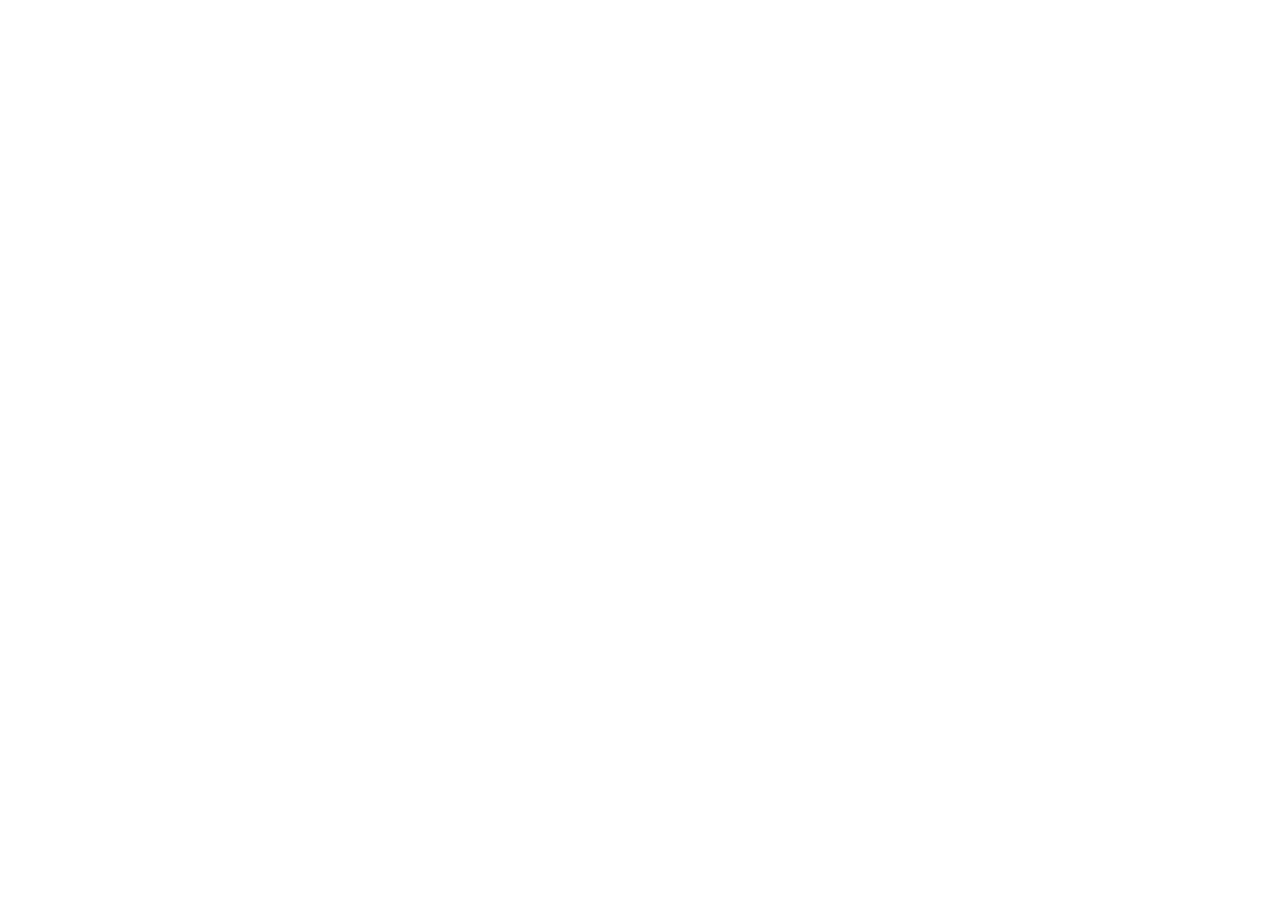
==== layout.html @ 471b102d "first commit" ====
<!DOCTYPE html>
<html lang="en">
<head>
    <meta charset="UTF-8">
    <meta name="viewport" content="width=device-width, initial-scale=1.0">
    <title>Document</title>
    <style rel="stylesheet" href="estilo-03.css" type="text/css"></style>
</head>
<body>
    
</body>
</html>
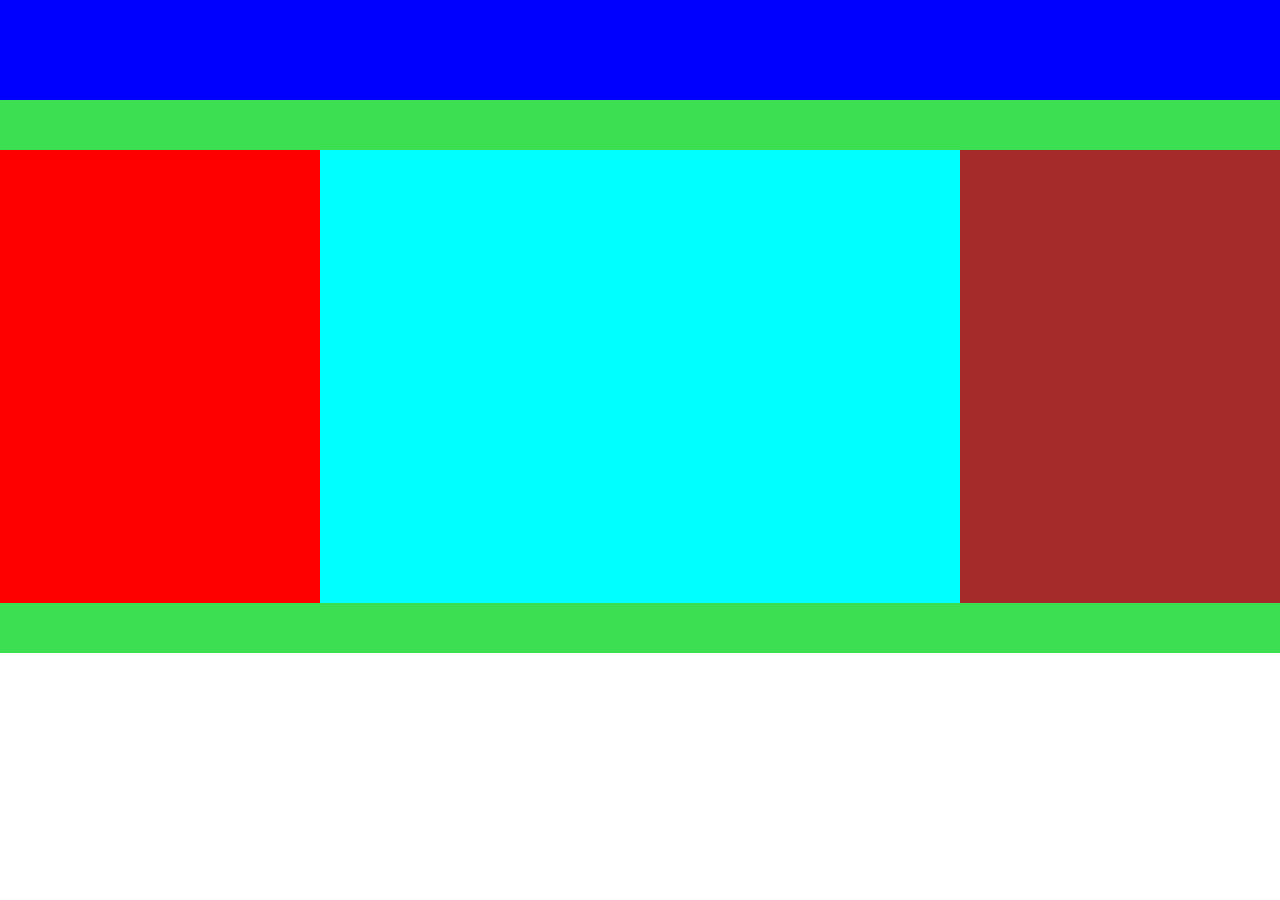
==== commit 299d8189: "Alterações layout.html" ====
--- a/layout.html
+++ b/layout.html
@@ -1,12 +1,19 @@
 <!DOCTYPE html>
-<html lang="en">
+<html lang="pt-BR">
 <head>
     <meta charset="UTF-8">
     <meta name="viewport" content="width=device-width, initial-scale=1.0">
-    <title>Document</title>
-    <style rel="stylesheet" href="estilo-03.css" type="text/css"></style>
+    <title>Layout</title>
+    <link rel="stylesheet" href="estilo-05.css">
 </head>
 <body>
-    
+    <div class="header"></div>
+    <div class="sub-header"></div> 
+    <div class="content">
+        <div class="coluna1"></div>
+        <div class="coluna2"></div>
+        <div class="coluna3"></div>
+    </div>
+    <div class="footer"></div>
 </body>
-</html>+</html>
--- a/estilo-05.css
+++ b/estilo-05.css
@@ -0,0 +1,48 @@
+body {
+    margin: 0;
+    padding: 0;
+    display: flex;
+    flex-direction: column;
+    align-items: center;
+}
+
+.header {
+    width: 100%;
+    height: 100px;
+    background-color: blue;
+}
+.sub-header {
+    width: 100%;
+    height: 50px;
+    background-color: rgb(60, 223, 82);
+}
+
+
+.content {
+    width: 100%;
+    display: flex;
+}
+
+.coluna1{
+    width:25%;
+    height: 453px;
+    background-color: red;
+}
+
+.coluna2 {
+    width: 50%;
+    height:  453px;
+    background-color: cyan;
+}
+
+.coluna3 {
+    width:  25%;
+    height:  453px;
+    background-color: brown;
+}
+
+.footer {
+    width: 100%;
+    height: 50px;
+    background-color: rgb(60, 223, 82);
+}
